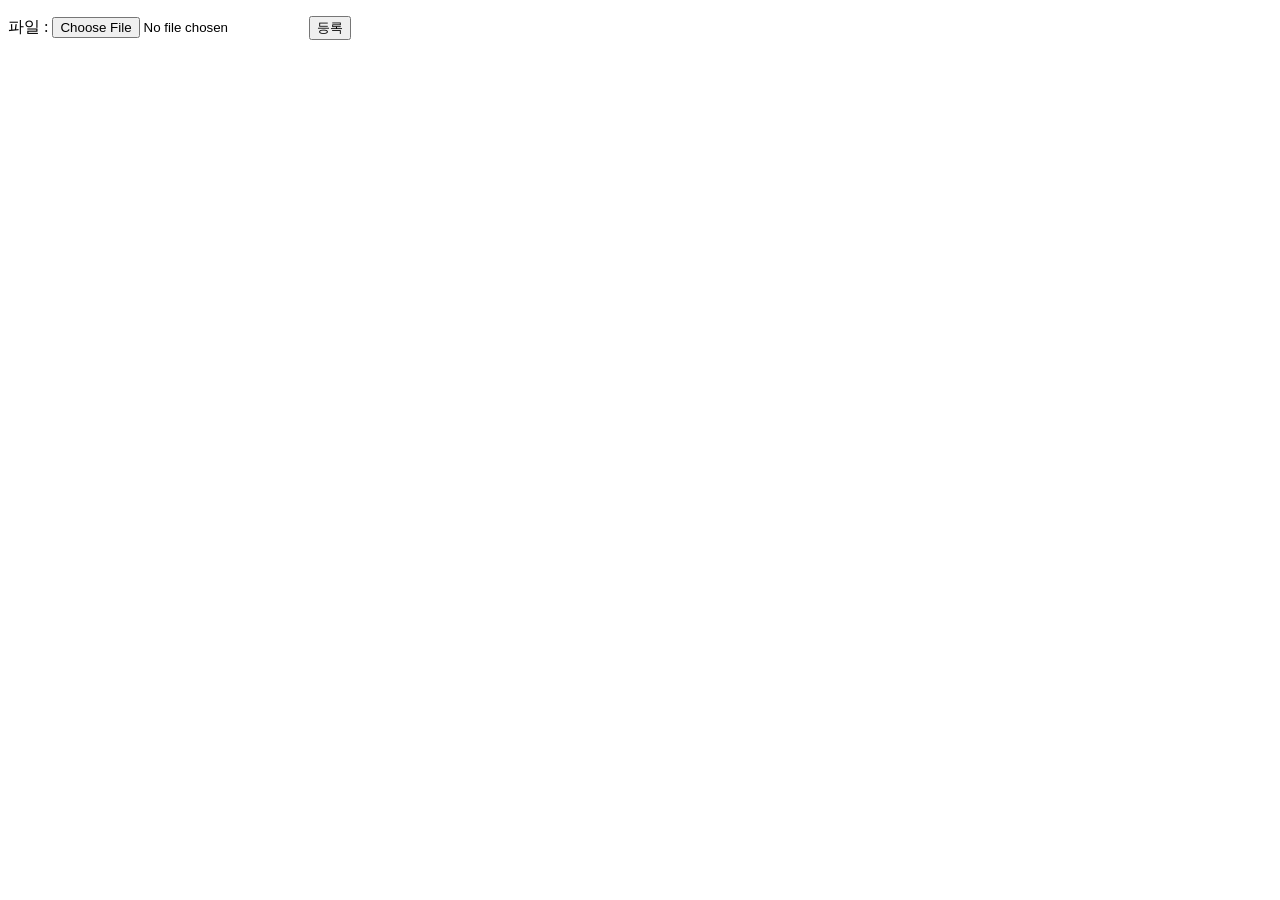
==== src/main/resources/templates/index.html @ 289fb87d "Merge branch 'qus0in:main' into main" ====
<!doctype html>
<html lang="en" xmlns:th="http://www.thymeleaf.org">
<head th:replace="~{fragments/common :: head}"></head>
<body>
    <p th:text="${message}"></p>
    <section>
        <form th:action="@{/}" method="post" th:object="${form}" enctype="multipart/form-data">
            <label>파일 : <input type="file" th:field="*{file}" ></label>
            <button>등록</button>
        </form>
    </section>
    <section th:if="${image}">
        <img th:src="@{/file/{filename}(filename=${image})}" th:width="240" th:alt="이미지">
    </section>
</body>
</html>
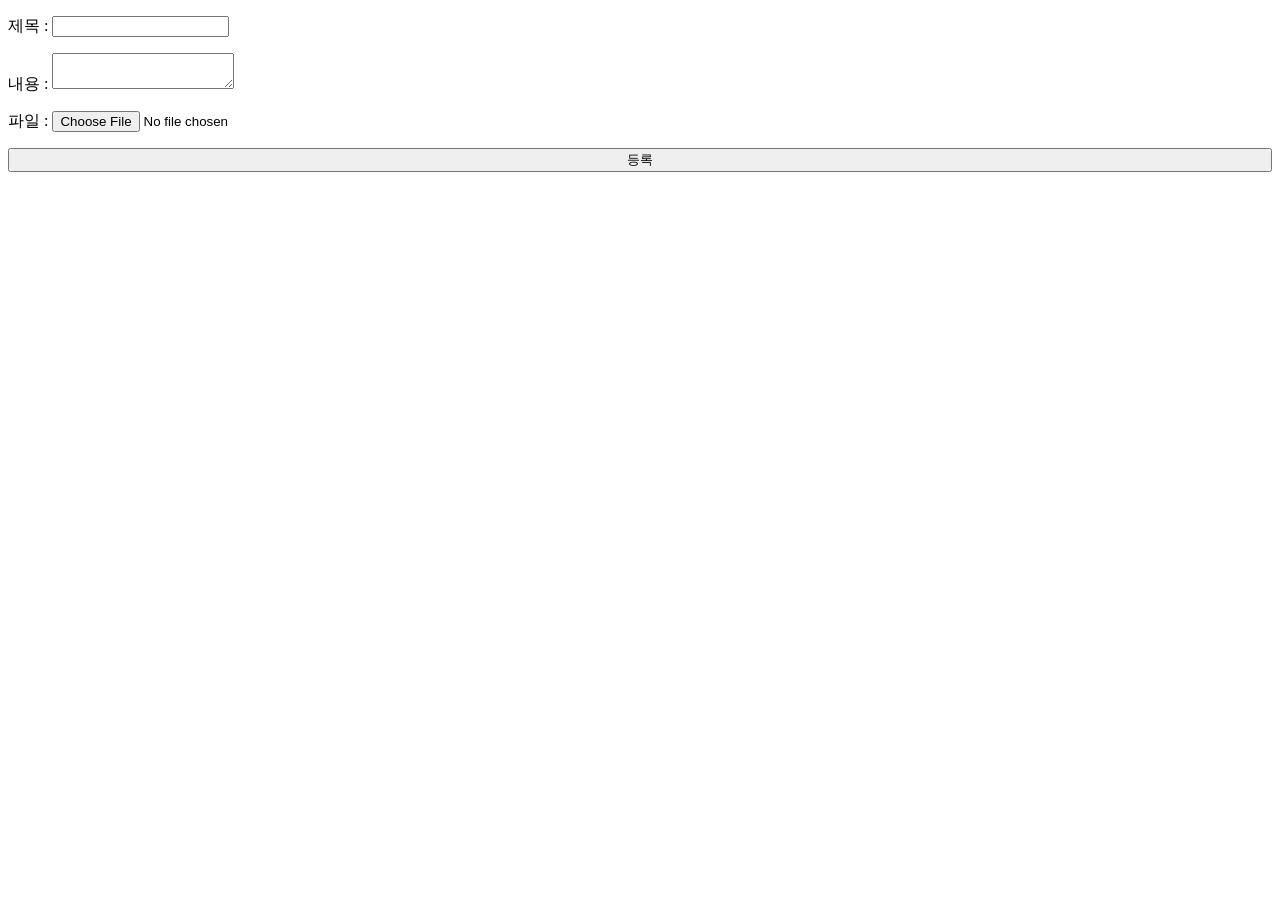
==== commit 949bca2c: "Merge branch 'qus0in:main' into main" ====
--- a/src/main/resources/templates/index.html
+++ b/src/main/resources/templates/index.html
@@ -4,13 +4,23 @@
 <body>
     <p th:text="${message}"></p>
     <section>
-        <form th:action="@{/}" method="post" th:object="${form}" enctype="multipart/form-data">
+        <form th:action="@{/}" method="post" th:object="${form}" enctype="multipart/form-data" style="display: flex; flex-direction: column; gap: 1rem;">
+            <label>제목 : <input th:field="*{title}"></label>
+            <label>내용 : <textarea th:field="*{content}"></textarea></label>
             <label>파일 : <input type="file" th:field="*{file}" ></label>
             <button>등록</button>
         </form>
     </section>
-    <section th:if="${image}">
-        <img th:src="@{/file/{filename}(filename=${image})}" th:width="240" th:alt="이미지">
+    <section>
+        <div th:each="el : ${list}">
+            <h3 th:text="${el.title}"></h3>
+            <h4 th:text="${el.createdAt}"></h4>
+            <p th:text="${el.content}"></p>
+            <img th:src="@{/file/{filename}(filename=${el.filename})}" th:width="240" th:alt="이미지">
+        </div>
     </section>
+<!--    <section th:if="${image}">-->
+<!--        <img th:src="@{/file/{filename}(filename=${image})}" th:width="240" th:alt="이미지">-->
+<!--    </section>-->
 </body>
 </html>
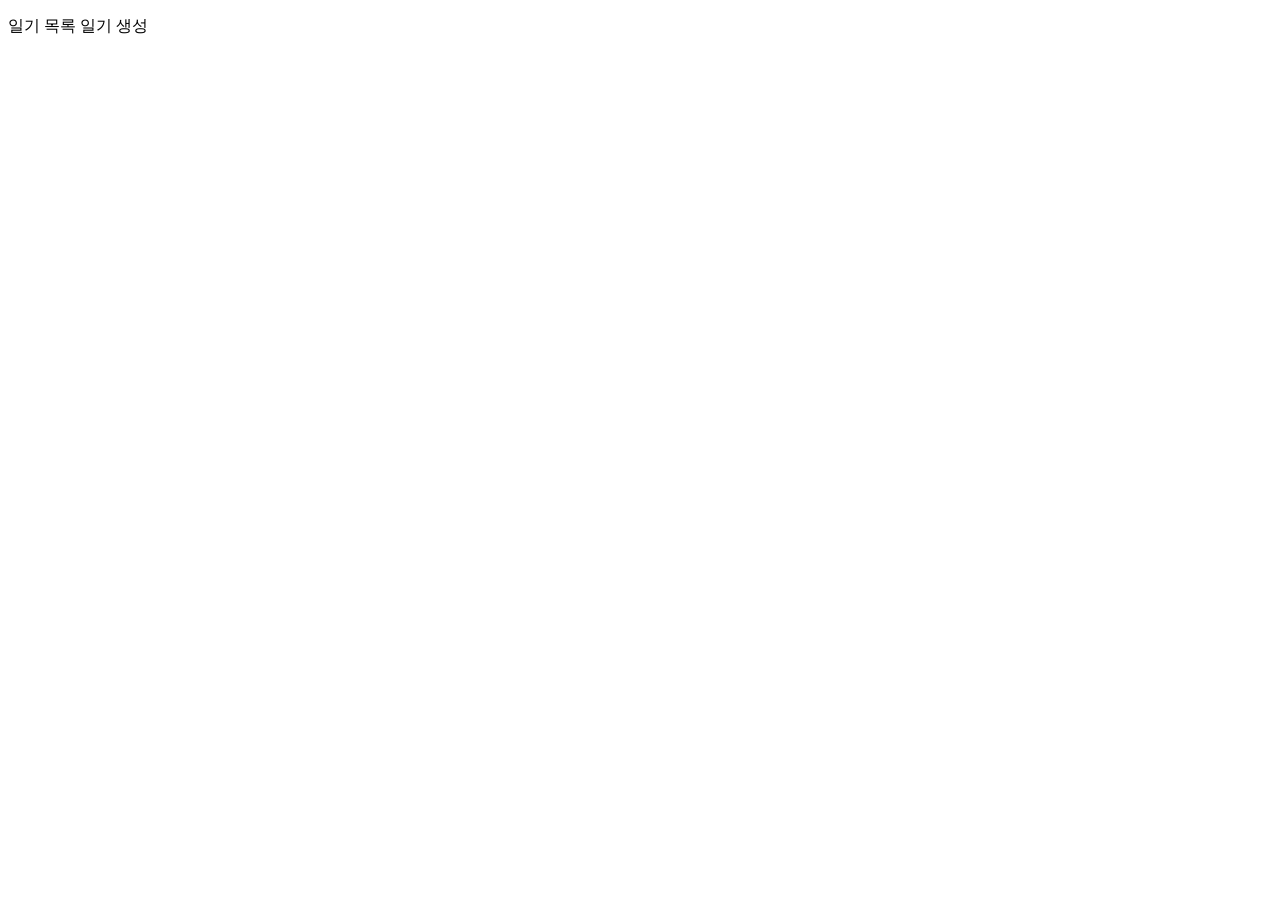
==== commit 6e08b334: "Merge branch 'qus0in:main' into main" ====
--- a/src/main/resources/templates/index.html
+++ b/src/main/resources/templates/index.html
@@ -3,24 +3,9 @@
 <head th:replace="~{fragments/common :: head}"></head>
 <body>
     <p th:text="${message}"></p>
-    <section>
-        <form th:action="@{/}" method="post" th:object="${form}" enctype="multipart/form-data" style="display: flex; flex-direction: column; gap: 1rem;">
-            <label>제목 : <input th:field="*{title}"></label>
-            <label>내용 : <textarea th:field="*{content}"></textarea></label>
-            <label>파일 : <input type="file" th:field="*{file}" ></label>
-            <button>등록</button>
-        </form>
-    </section>
-    <section>
-        <div th:each="el : ${list}">
-            <h3 th:text="${el.title}"></h3>
-            <h4 th:text="${el.createdAt}"></h4>
-            <p th:text="${el.content}"></p>
-            <img th:src="@{/file/{filename}(filename=${el.filename})}" th:width="240" th:alt="이미지">
-        </div>
-    </section>
-<!--    <section th:if="${image}">-->
-<!--        <img th:src="@{/file/{filename}(filename=${image})}" th:width="240" th:alt="이미지">-->
-<!--    </section>-->
+    <nav>
+        <a th:href="@{/diary}">일기 목록</a>
+        <a th:href="@{/diary/new}">일기 생성</a>
+    </nav>
 </body>
 </html>
